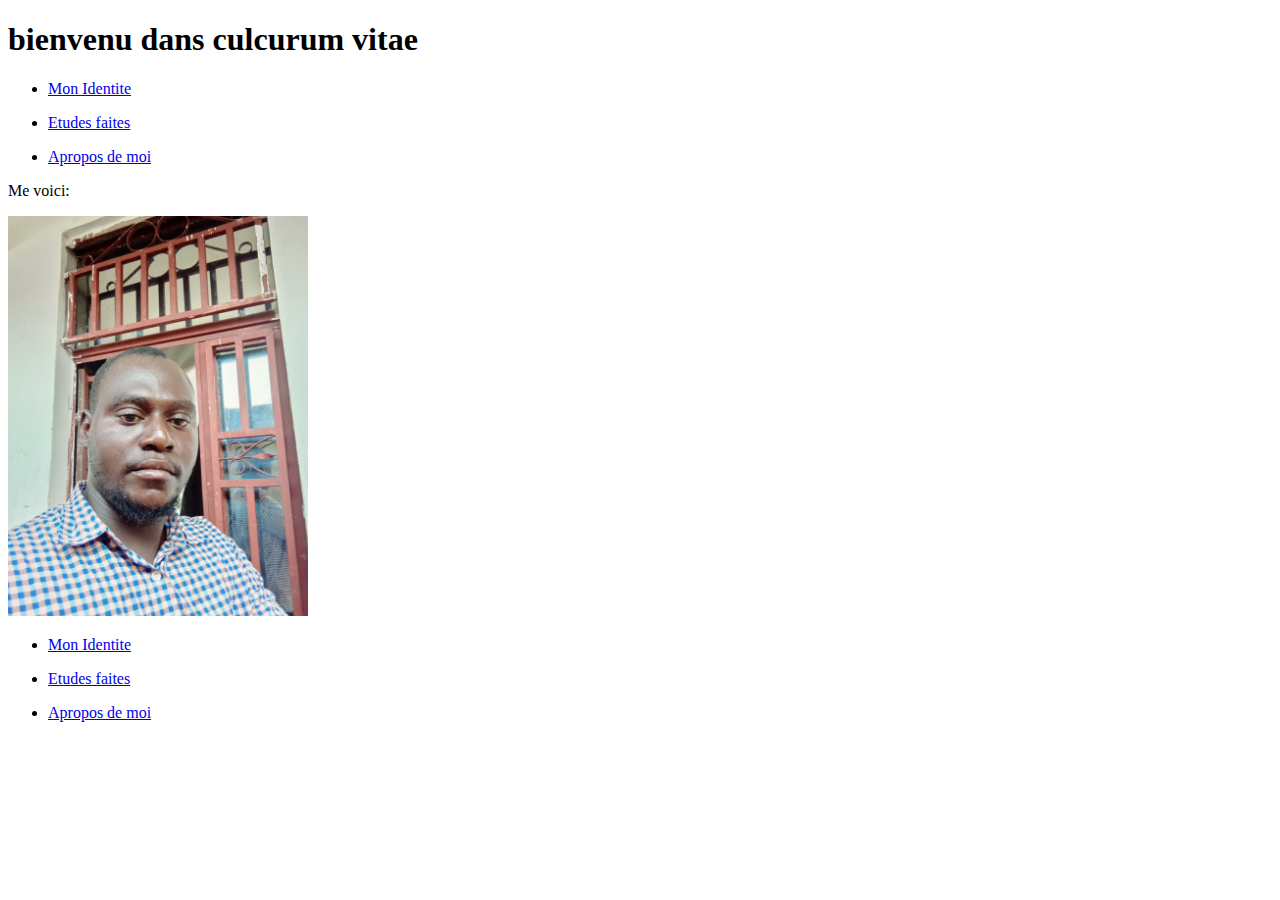
==== index.html @ 0e91f2e1 "initialisation" ====
<!DOCTYPE html>
<html>
    <head>
        <title>Mon CV</title>
        <meta charset="utf-8">
    </head>

    <body>
        <h1>bienvenu dans culcurum vitae</h1>
        <ul><li> <a href="pages/identite.html">Mon Identite</a></li></ul>
        <ul><li><a href="pages/etude.html">Etudes faites</a></li></ul>
        <ul><li><a href="pages/apropos.html">Apropos de moi</a></li></ul>
        <P>Me voici:</P>
        <img src="images/moi.jpg" width="300" alt="joe bigokito" ><br>
        <ul><li> <a href="pages/identite.html">Mon Identite</a></li></ul>
        <ul><li><a href="pages/etude.html">Etudes faites</a></li></ul>
        <ul><li><a href="pages/apropos.html">Apropos de moi</a></li></ul>
 
    </body>
</html>
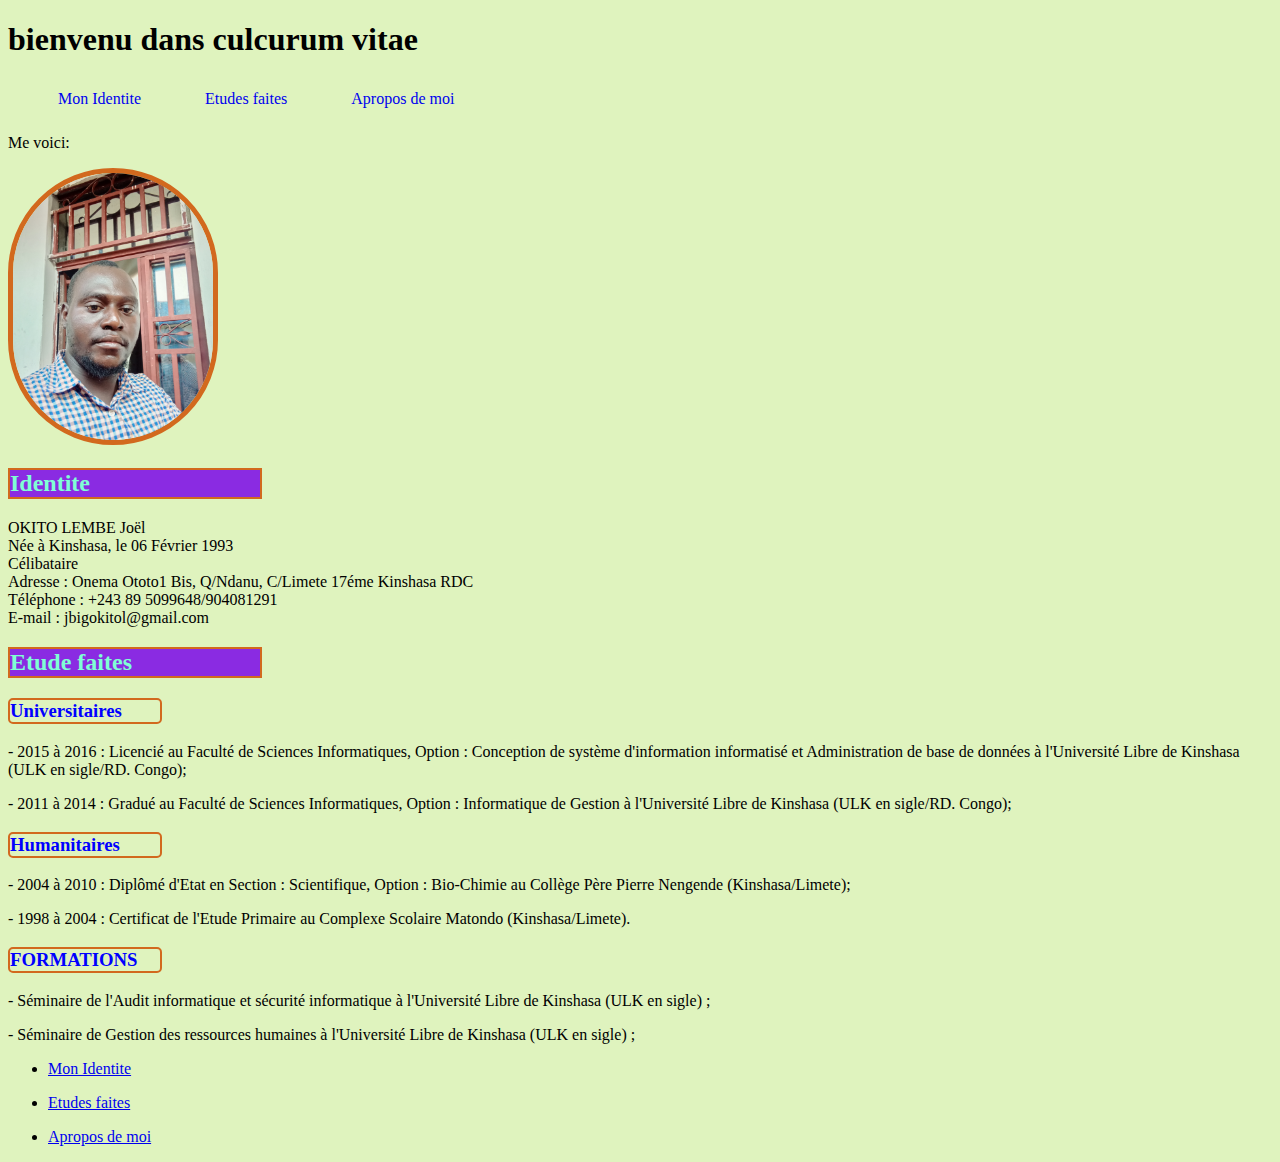
==== commit 38b90b96: "ajout du css" ====
--- a/index.html
+++ b/index.html
@@ -3,15 +3,40 @@
     <head>
         <title>Mon CV</title>
         <meta charset="utf-8">
+        <link rel="stylesheet" href="main.css">
     </head>
 
     <body>
         <h1>bienvenu dans culcurum vitae</h1>
-        <ul><li> <a href="pages/identite.html">Mon Identite</a></li></ul>
-        <ul><li><a href="pages/etude.html">Etudes faites</a></li></ul>
-        <ul><li><a href="pages/apropos.html">Apropos de moi</a></li></ul>
+        <div id="listehaut">
+            <ul><li> <a href="pages/identite.html">Mon Identite</a></li></ul>
+            <ul><li><a href="pages/etude.html">Etudes faites</a></li></ul>
+            <ul><li><a href="pages/apropos.html">Apropos de moi</a></li></ul>
+        </div>
+        
         <P>Me voici:</P>
-        <img src="images/moi.jpg" width="300" alt="joe bigokito" ><br>
+        <div class="monphoto"><img src="images/moi.jpg" width="200" alt="joe bigokito" ><br></div>
+        <h2>Identite</h2>
+                OKITO LEMBE Joël <br>
+                Née à Kinshasa, le 06 Février 1993 <br>
+                Célibataire <br>
+                Adresse : Onema Ototo1 Bis, Q/Ndanu, C/Limete 17éme Kinshasa RDC <br>
+                Téléphone : +243 89 5099648/904081291 <br>
+                E-mail : jbigokitol@gmail.com <br>
+        <h2>Etude faites</h2>
+        <h3>Universitaires</h3>
+
+        <p>-	2015 à 2016 : Licencié au Faculté de Sciences Informatiques, Option : Conception de système d'information  informatisé et Administration de base de données à l'Université Libre de Kinshasa (ULK en sigle/RD. Congo);  </p>
+        <p>-	2011 à 2014 : Gradué au Faculté de Sciences Informatiques, Option : Informatique de Gestion à l'Université Libre de Kinshasa (ULK en sigle/RD. Congo);</p>  
+        
+        <h3> Humanitaires</h3>
+        <p>-	2004 à 2010 : Diplômé d'Etat en Section : Scientifique, Option : Bio-Chimie  au Collège Père Pierre Nengende (Kinshasa/Limete);</p>
+        <p>-	1998 à 2004 : Certificat de l'Etude Primaire au Complexe Scolaire Matondo (Kinshasa/Limete).</p>
+        
+        <h3>FORMATIONS</h3>
+         <p>-	Séminaire de l'Audit informatique et sécurité informatique à l'Université Libre de Kinshasa (ULK en sigle) ;</p>
+         <p>-	Séminaire de Gestion des ressources humaines à l'Université Libre de Kinshasa (ULK en sigle) ;</p>
+
         <ul><li> <a href="pages/identite.html">Mon Identite</a></li></ul>
         <ul><li><a href="pages/etude.html">Etudes faites</a></li></ul>
         <ul><li><a href="pages/apropos.html">Apropos de moi</a></li></ul>
--- a/main.css
+++ b/main.css
@@ -0,0 +1,47 @@
+body{
+    background-color: rgb(223, 243, 190);
+}
+
+
+img{
+
+   
+    border-radius: 150px;
+    border: solid 5px chocolate;
+    
+    
+}
+
+#listehaut ul{
+    display: inline-block;
+    margin: 10px;
+    list-style: none;
+    
+}
+#listehaut a:hover{
+    color: rgb(15, 126, 49);
+    font-style: italic;
+    text-decoration: underline;
+}
+#listehaut a{
+   text-decoration: none;
+   font-size: 1em;
+    
+}
+
+h2{
+    border: solid 2px chocolate;
+    background-color: blueviolet;
+    color: aquamarine;
+    width: 250px;
+}
+ h3{
+    border: solid 2px chocolate;
+    width: 150px;
+    color: blue;
+    border-radius: 5px;
+ }
+
+
+
+
